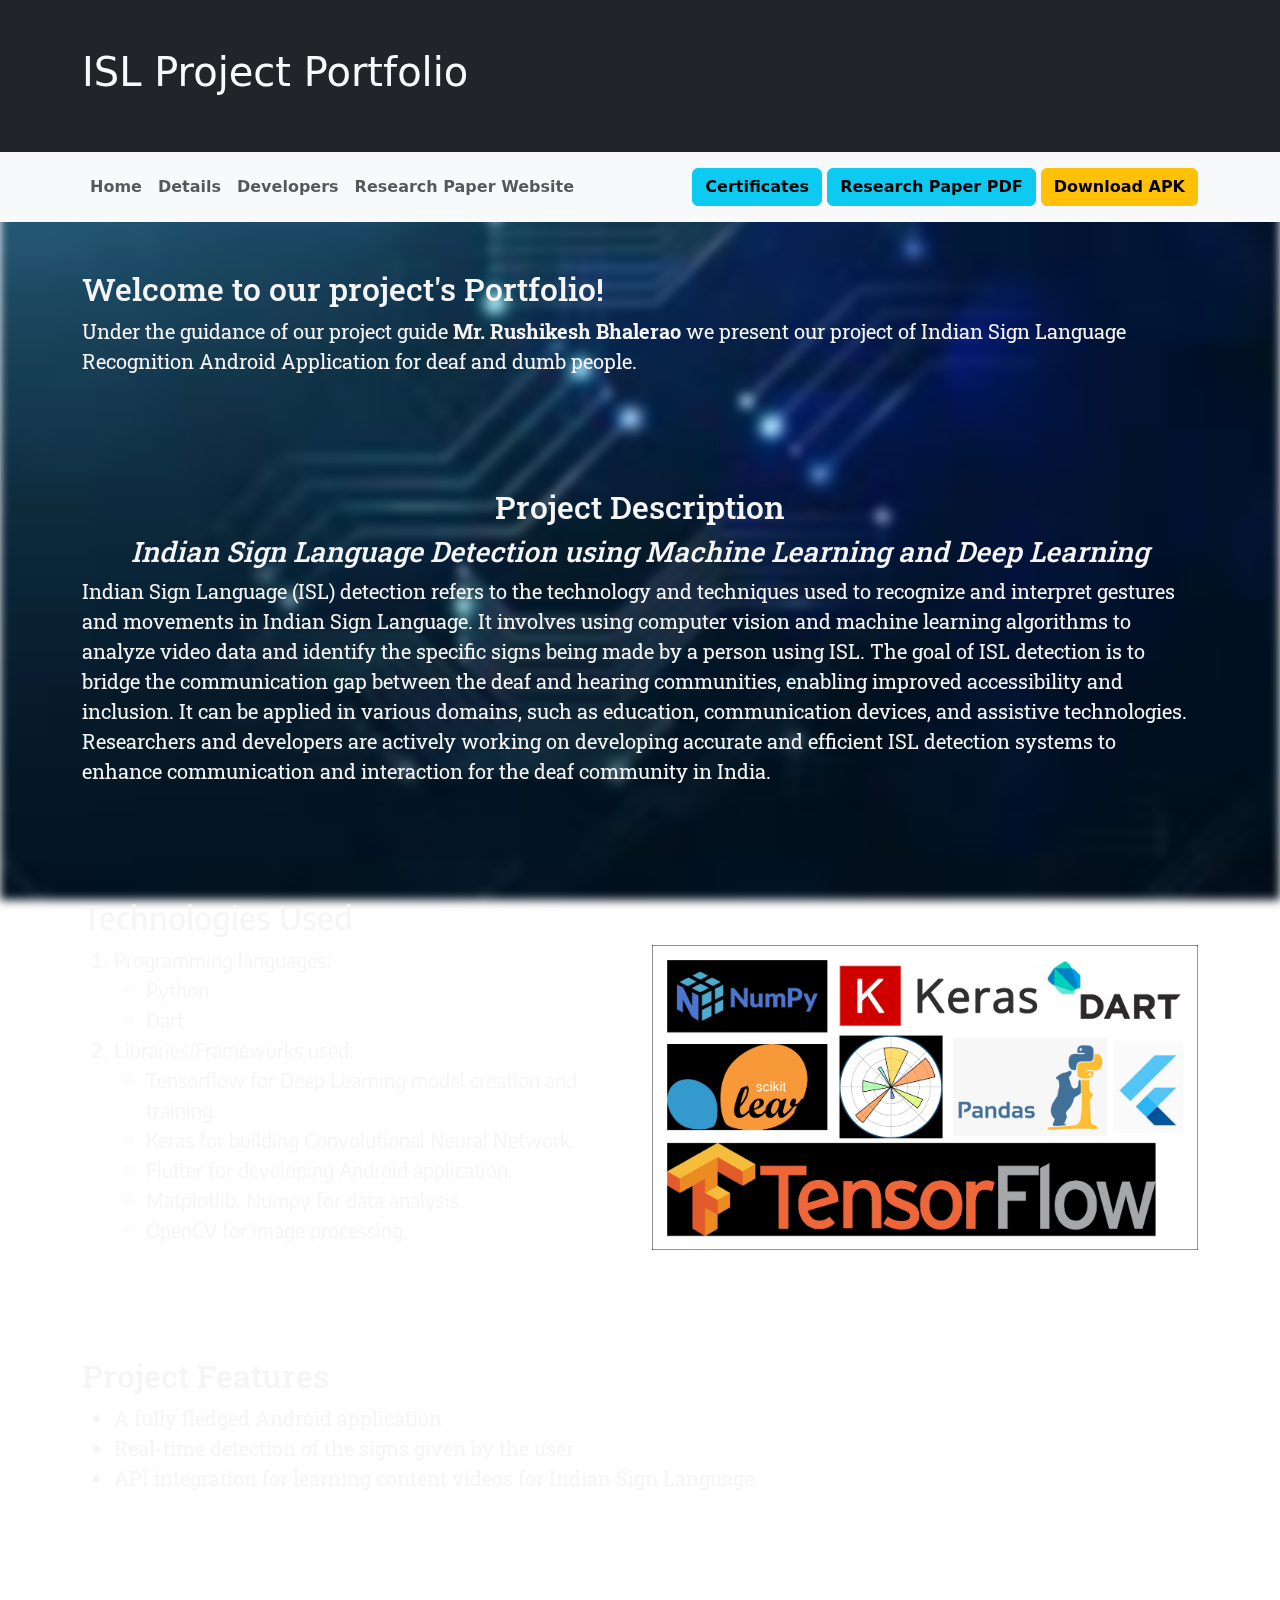
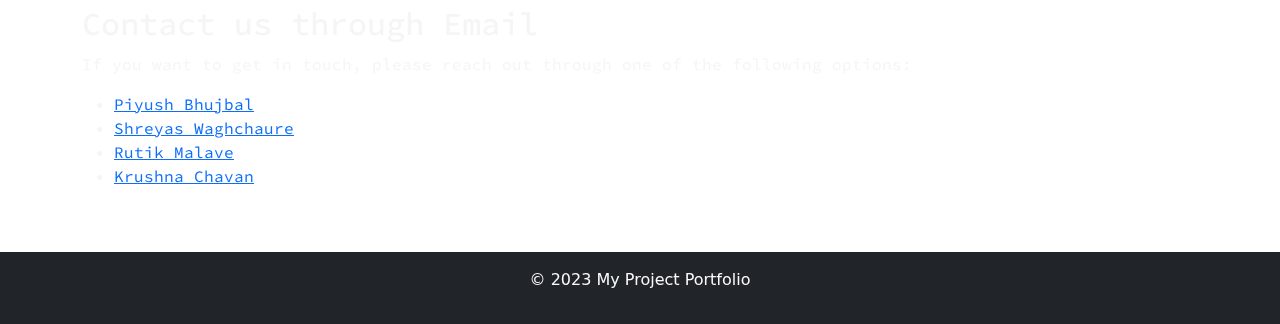
==== index.html @ 7f8efcdc "Pushing the portfolio website to Git" ====
<!DOCTYPE html>
<html>

<head>
    <meta charset="UTF-8">
    <meta http-equiv="X-UA-Compatible" content="IE=edge">
    <title>Project Portfolio</title>
    <meta name="viewport" content="width=device-width, initial-scale=1">
    <link rel="stylesheet" type="text/css"
        href="https://cdn.jsdelivr.net/npm/bootstrap@5.0.0/dist/css/bootstrap.min.css">
    <style>
        /* Additional CSS for navbar hovering effect */
        .navbar-nav .nav-link:hover {
            color: #fff;
            background-color: lightblue;
        }

        body {
            color: whitesmoke;
        }
        .blur-bg {
            background-image: url("Tech images/brain 2.jpg");
            background-size: cover;
            background-position: center;
            filter: blur(5px);
            /* Apply the blur effect */
            position: fixed;
            top: 0;
            left: 0;
            width: 100%;
            height: 100%;
            z-index: -1;
        }
    </style>
</head>

<body>
    <div class="blur-bg"></div>
    <header class="bg-dark text-light py-5">
        <div class="container">
            <h1>ISL Project Portfolio</h1>
        </div>
    </header>

    <nav class="navbar navbar-expand-lg navbar-light bg-light">
        <div class="container">
            <button class="navbar-toggler" type="button" data-bs-toggle="collapse" data-bs-target="#navbarNav"
                aria-controls="navbarNav" aria-expanded="false" aria-label="Toggle navigation">
                <span class="navbar-toggler-icon"></span>
            </button>
            <div class="collapse navbar-collapse" id="navbarNav">
                <ul class="navbar-nav">
                    <li class="nav-item"><a class="nav-link" href="#home"><b>Home</b></a></li>
                    <li class="nav-item"><a class="nav-link" href="#projects"> <b>Details</b></a></li>
                    <li class="nav-item"><a class="nav-link" href="contact.html"> <b>Developers</b></a></li>

                    <li class="nav-item">
                        <a class="nav-link" href="https://www.doi.org/10.55041/IJSREM16932"> <b>Research Paper Website</b></a>
                    </li>
                    
                </ul>
            </div>
            <div class="navbar-text">
                <a href="https://drive.google.com/drive/folders/1DTZMk89vPoRpZCN7sQ4H_mxDBMuK7S2H?usp=share_link"
                    class="btn btn-info"> <b>Certificates</b></a>
                <a href="https://drive.google.com/file/d/1J9nETK3sm9OAZU6EHe2vput5vZJUbuid/view?usp=share_link"
                    class="btn btn-info"> <b>Research Paper PDF</b></a>
                <a href="https://drive.google.com/file/d/1Gr0gyGh-vHyGiujhoy_OtDHFc-R2xPgK/view?usp=share_link"
                    class="btn btn-warning"> <b>Download APK</b></a>
            </div>
        </div>
    </nav>

    <div class="content">

        <section id="home" class="py-5 title-details">
            <link rel="preconnect" href="https://fonts.googleapis.com">
            <link rel="preconnect" href="https://fonts.gstatic.com" crossorigin>
            <link href="https://fonts.googleapis.com/css2?family=Anton&family=Roboto+Slab&display=swap"
                rel="stylesheet">

            <style>
                .title-details {
                    font-family: 'Anton', sans-serif;
                    font-family: 'Roboto Slab', serif;
                    font-size: 20px;
                }
            </style>
            <div class="container">
                <h2>Welcome to our project's Portfolio!</h2>

                <p>
                    Under the guidance of our project guide <b>Mr. Rushikesh Bhalerao</b> we present our project of
                    Indian Sign Language Recognition Android Application for deaf and dumb people.
                </p>
                <!-- Add your introductory content here -->
            </div>
        </section>

        <section id="projects" class="py-5 description">
            <link rel="preconnect" href="https://fonts.googleapis.com">
            <link rel="preconnect" href="https://fonts.gstatic.com" crossorigin>
            <link href="https://fonts.googleapis.com/css2?family=Anton&family=Roboto+Slab&display=swap"
                rel="stylesheet">

            <style>
                .description {
                    font-family: 'Anton', sans-serif;
                    font-family: 'Roboto Slab', serif;
                    font-size: 20px;
                }
            </style>

            <div class="container">
                <h2 align="center">Project Description</h2>

                <div class="project">
                    <i>
                        <h3 align="center">Indian Sign Language Detection using Machine Learning and Deep Learning</h3>
                    </i>

                    <p class="font-italic">
                        Indian Sign Language (ISL) detection refers to the technology and techniques used to recognize
                        and
                        interpret gestures and movements in Indian Sign Language. It involves using computer vision and
                        machine learning algorithms to analyze video data and identify the specific signs being made by
                        a
                        person using ISL. The goal of ISL detection is to bridge the communication gap between the deaf
                        and
                        hearing communities, enabling improved accessibility and inclusion. It can be applied in various
                        domains, such as education, communication devices, and assistive technologies. Researchers and
                        developers are actively working on developing accurate and efficient ISL detection systems to
                        enhance communication and interaction for the deaf community in India.
                    </p>
                    <!-- Rest of project details -->
                </div>
                <!-- Add more project sections if needed -->
            </div>
        </section>

        <section id="technologies" class="py-5 tech-stack">
            <link rel="preconnect" href="https://fonts.googleapis.com">
            <link rel="preconnect" href="https://fonts.gstatic.com" crossorigin>
            <link href="https://fonts.googleapis.com/css2?family=Encode+Sans:wght@700&display=swap" rel="stylesheet">

            <style>
                .tech-stack {
                    font-family: 'Encode Sans', sans-serif;
                    font-size: 20px;
                }
            </style>
            <div class="container">
                <h2>Technologies Used</h2>
                <div class="row">
                    <div class="col-md-6">
                        <ol>
                            <li>
                                Programming languages:
                                <ul>
                                    <li>Python</li>
                                    <li>Dart</li>
                                </ul>
                            </li>
                            <li>
                                Libraries/Frameworks used:
                                <ul>
                                    <li>Tensorflow for Deep Learning model creation and training.</li>
                                    <li>Keras for building Convolutional Neural Network.</li>
                                    <li>Flutter for developing Android application.</li>
                                    <li>Matplotlib, Numpy for data analysis.</li>
                                    <li>OpenCV for image processing.</li>
                                </ul>
                            </li>
                        </ol>
                    </div>
                    <div class="col-md-6">
                        <img src="Tech images/Logos of tech.png" alt="Floating Image" class="float-right img-fluid">
                    </div>
                </div>
            </div>
        </section>

        <section id="features" class="py-5 features">
            <link rel="preconnect" href="https://fonts.googleapis.com">
            <link rel="preconnect" href="https://fonts.gstatic.com" crossorigin>
            <link href="https://fonts.googleapis.com/css2?family=Anton&family=Roboto+Slab&display=swap"
                rel="stylesheet">

            <style>
                .features {
                    font-family: 'Anton', sans-serif;
                    font-family: 'Roboto Slab', serif;
                    font-size: 20px;
                }
            </style>
            <div class="container">
                <h2>Project Features</h2>
                <ul>
                    <li>A fully fledged Android application</li>
                    <li>Real-time detection of the signs given by the user</li>
                    <li>API integration for learning content videos for Indian Sign Language</li>
                </ul>
            </div>
        </section>


        <section id="contact" class="py-5 email-contact">
            <link rel="preconnect" href="https://fonts.googleapis.com">
            <link rel="preconnect" href="https://fonts.gstatic.com" crossorigin>
            <link
                href="https://fonts.googleapis.com/css2?family=Anton&family=Leckerli+One&family=Roboto+Slab&family=Source+Code+Pro:wght@500&display=swap"
                rel="stylesheet">
            <style>
                .email-contact {

                    font-family: 'Source Code Pro', monospace;
                }
            </style>
            <div class="container">
                <h2>Contact us through Email</h2>
                <!-- Add a contact form or your contact details here -->
                <p class="contactFont">If you want to get in touch, please reach out through one of the following
                    options:
                </p>
                <ul class="team-list">
                    <li><a href="mailto:bhujbalpiyush@gmail.com">Piyush Bhujbal</a></li>
                    <li><a href="mailto:shreyaswaghchaure@gmail.com">Shreyas Waghchaure</a></li>
                    <li><a href="mailto:rutikmalave14@gmail.com.com">Rutik Malave</a></li>
                    <li><a href="mailto:krushnachavan9545@gmail.com">Krushna Chavan</a></li>
                </ul>
            </div>
        </section>
    </div>




    <footer class="bg-dark text-light py-3">
        <div class="container text-center">
            <p>&copy; 2023 My Project Portfolio</p>
        </div>
    </footer>

    <script src="https://cdn.jsdelivr.net/npm/bootstrap@5.0.0/dist/js/bootstrap.bundle.min.js"></script>
</body>

</html>
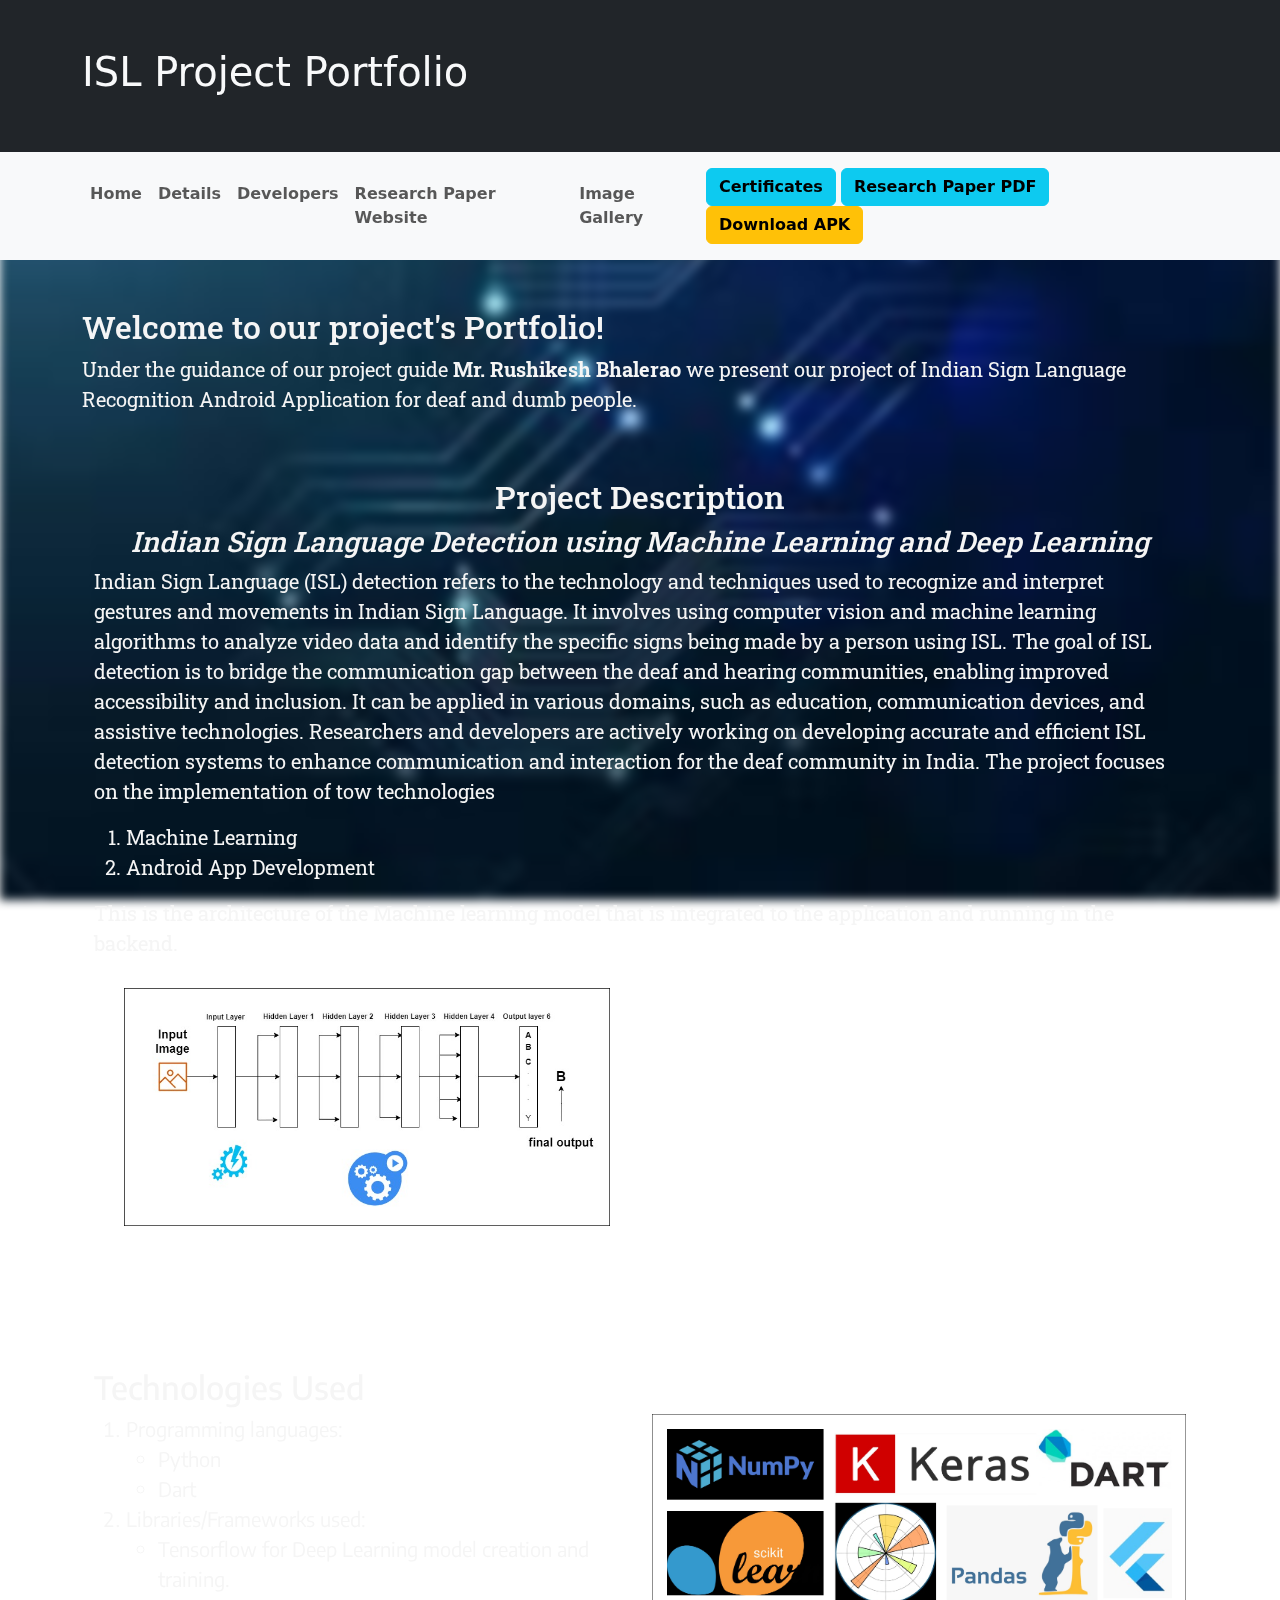
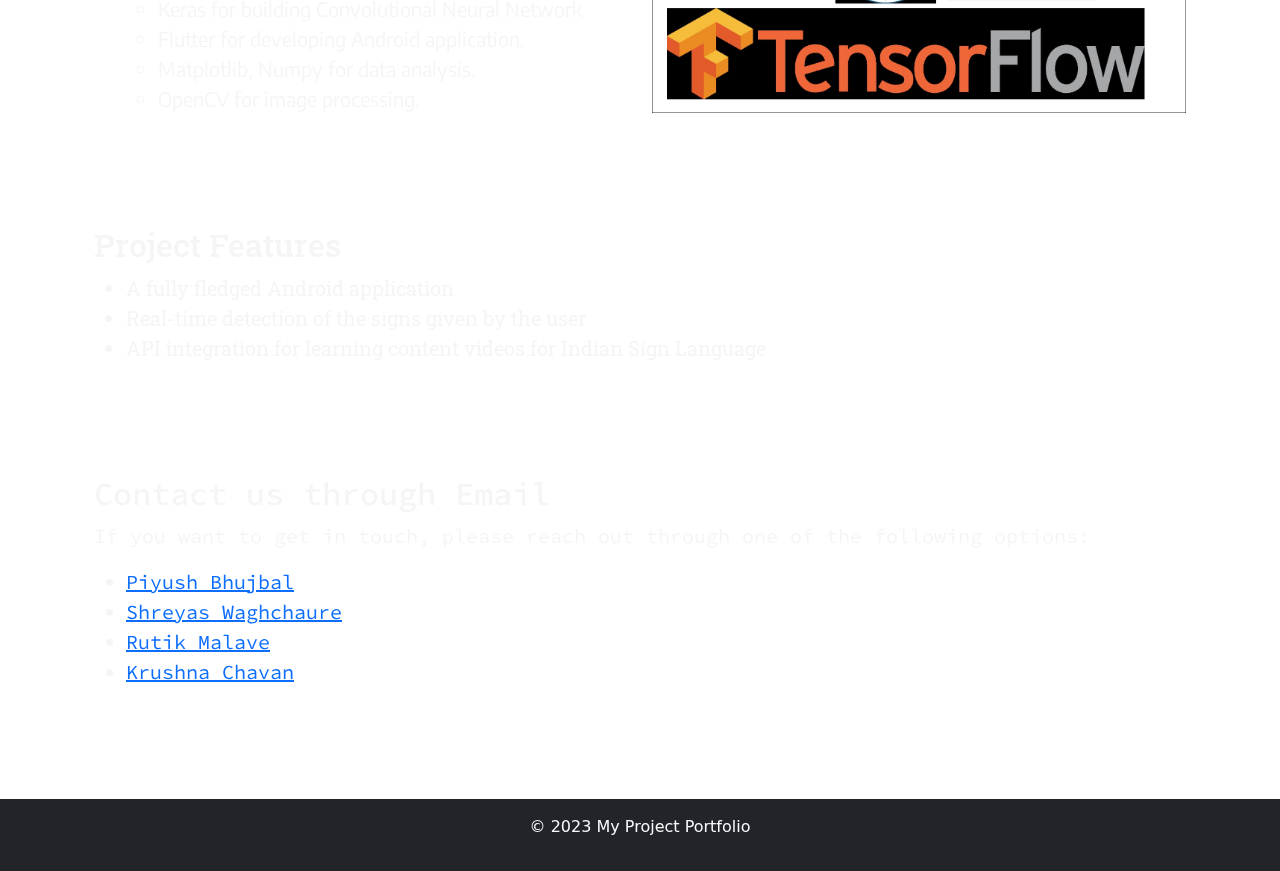
==== commit 00fa223d: "Added changes like defining the system architecture, image galler page" ====
--- a/index.html
+++ b/index.html
@@ -18,6 +18,7 @@
         body {
             color: whitesmoke;
         }
+
         .blur-bg {
             background-image: url("Tech images/brain 2.jpg");
             background-size: cover;
@@ -35,6 +36,9 @@
 </head>
 
 <body>
+    <div class="container">
+
+    </div>
     <div class="blur-bg"></div>
     <header class="bg-dark text-light py-5">
         <div class="container">
@@ -55,21 +59,26 @@
                     <li class="nav-item"><a class="nav-link" href="contact.html"> <b>Developers</b></a></li>
 
                     <li class="nav-item">
-                        <a class="nav-link" href="https://www.doi.org/10.55041/IJSREM16932"> <b>Research Paper Website</b></a>
+                        <a class="nav-link" href="https://www.doi.org/10.55041/IJSREM16932"> <b>Research Paper
+                                Website</b></a>
                     </li>
-                    
+                    <li class="nav-item">
+                        <a class="nav-link" href="gallery.html"> <b>Image Gallery</b></a>
+                    </li>
+
                 </ul>
             </div>
             <div class="navbar-text">
                 <a href="https://drive.google.com/drive/folders/1DTZMk89vPoRpZCN7sQ4H_mxDBMuK7S2H?usp=share_link"
-                    class="btn btn-info"> <b>Certificates</b></a>
+                    class="btn btn-info b1"> <b>Certificates</b></a>
                 <a href="https://drive.google.com/file/d/1J9nETK3sm9OAZU6EHe2vput5vZJUbuid/view?usp=share_link"
-                    class="btn btn-info"> <b>Research Paper PDF</b></a>
+                    class="btn btn-info b2"> <b>Research Paper PDF</b></a>
                 <a href="https://drive.google.com/file/d/1Gr0gyGh-vHyGiujhoy_OtDHFc-R2xPgK/view?usp=share_link"
-                    class="btn btn-warning"> <b>Download APK</b></a>
+                    class="btn btn-warning b3"> <b>Download APK</b></a>
             </div>
         </div>
     </nav>
+
 
     <div class="content">
 
@@ -93,143 +102,171 @@
                     Under the guidance of our project guide <b>Mr. Rushikesh Bhalerao</b> we present our project of
                     Indian Sign Language Recognition Android Application for deaf and dumb people.
                 </p>
-                <!-- Add your introductory content here -->
+                <section id="projects" class="py-5 description">
+                    <link rel="preconnect" href="https://fonts.googleapis.com">
+                    <link rel="preconnect" href="https://fonts.gstatic.com" crossorigin>
+                    <link href="https://fonts.googleapis.com/css2?family=Anton&family=Roboto+Slab&display=swap"
+                        rel="stylesheet">
+
+                    <style>
+                        .description {
+                            font-family: 'Anton', sans-serif;
+                            font-family: 'Roboto Slab', serif;
+                            font-size: 20px;
+                        }
+                    </style>
+
+                    <div class="container">
+                        <h2 align="center">Project Description</h2>
+
+                        <div class="project">
+                            <i>
+                                <h3 align="center">Indian Sign Language Detection using Machine Learning and Deep
+                                    Learning</h3>
+                            </i>
+
+                            <p class="font-italic">
+                                Indian Sign Language (ISL) detection refers to the technology and techniques used to
+                                recognize
+                                and
+                                interpret gestures and movements in Indian Sign Language. It involves using computer
+                                vision and
+                                machine learning algorithms to analyze video data and identify the specific signs being
+                                made by
+                                a
+                                person using ISL. The goal of ISL detection is to bridge the communication gap between
+                                the deaf
+                                and
+                                hearing communities, enabling improved accessibility and inclusion. It can be applied in
+                                various
+                                domains, such as education, communication devices, and assistive technologies.
+                                Researchers and
+                                developers are actively working on developing accurate and efficient ISL detection
+                                systems to
+                                enhance communication and interaction for the deaf community in India.
+
+                                The project focuses on the implementation of tow technologies <br>
+                                <ol>
+                                    <li>Machine Learning</li>
+                                    <li>Android App Development</li>
+                                </ol>
+
+                                This is the architecture of the Machine learning model that is integrated to the application and running in the backend.
+                                <div class="col-md-6">
+                                    <style>
+                                        .architecture{
+                                            padding: 30px;
+                                        }
+                                    </style>
+                                    <img src="Tech images/Workflow Diagram.jpg" alt="Floating Image"
+                                        class="float-right img-fluid architecture">
+                                </div>
+                            </p>
+                            <!-- Rest of project details -->
+                        </div>
+                        <!-- Add more project sections if needed -->
+                    </div>
+                </section>
+
+                <section id="technologies" class="py-5 tech-stack">
+                    <link rel="preconnect" href="https://fonts.googleapis.com">
+                    <link rel="preconnect" href="https://fonts.gstatic.com" crossorigin>
+                    <link href="https://fonts.googleapis.com/css2?family=Encode+Sans:wght@700&display=swap"
+                        rel="stylesheet">
+
+                    <style>
+                        .tech-stack {
+                            font-family: 'Encode Sans', sans-serif;
+                            font-size: 20px;
+                        }
+                    </style>
+                    <div class="container">
+                        <h2>Technologies Used</h2>
+                        <div class="row">
+                            <div class="col-md-6">
+                                <ol>
+                                    <li>
+                                        Programming languages:
+                                        <ul>
+                                            <li>Python</li>
+                                            <li>Dart</li>
+                                        </ul>
+                                    </li>
+                                    <li>
+                                        Libraries/Frameworks used:
+                                        <ul>
+                                            <li>Tensorflow for Deep Learning model creation and training.</li>
+                                            <li>Keras for building Convolutional Neural Network.</li>
+                                            <li>Flutter for developing Android application.</li>
+                                            <li>Matplotlib, Numpy for data analysis.</li>
+                                            <li>OpenCV for image processing.</li>
+                                        </ul>
+                                    </li>
+                                </ol>
+                            </div>
+                            <div class="col-md-6">
+                                <img src="Tech images/Logos of tech.png" alt="Floating Image"
+                                    class="float-right img-fluid">
+                            </div>
+                        </div>
+                    </div>
+                </section>
+
+                <section id="features" class="py-5 features">
+                    <link rel="preconnect" href="https://fonts.googleapis.com">
+                    <link rel="preconnect" href="https://fonts.gstatic.com" crossorigin>
+                    <link href="https://fonts.googleapis.com/css2?family=Anton&family=Roboto+Slab&display=swap"
+                        rel="stylesheet">
+
+                    <style>
+                        .features {
+                            font-family: 'Anton', sans-serif;
+                            font-family: 'Roboto Slab', serif;
+                            font-size: 20px;
+                        }
+                    </style>
+                    <div class="container">
+                        <h2>Project Features</h2>
+                        <ul>
+                            <li>A fully fledged Android application</li>
+                            <li>Real-time detection of the signs given by the user</li>
+                            <li>API integration for learning content videos for Indian Sign Language</li>
+                        </ul>
+                    </div>
+                </section>
+
+
+                <section id="contact" class="py-5 email-contact">
+                    <link rel="preconnect" href="https://fonts.googleapis.com">
+                    <link rel="preconnect" href="https://fonts.gstatic.com" crossorigin>
+                    <link
+                        href="https://fonts.googleapis.com/css2?family=Anton&family=Leckerli+One&family=Roboto+Slab&family=Source+Code+Pro:wght@500&display=swap"
+                        rel="stylesheet">
+                    <style>
+                        .email-contact {
+
+                            font-family: 'Source Code Pro', monospace;
+                        }
+                    </style>
+                    <div class="container">
+                        <h2>Contact us through Email</h2>
+                        <!-- Add a contact form or your contact details here -->
+                        <p class="contactFont">If you want to get in touch, please reach out through one of the
+                            following
+                            options:
+                        </p>
+                        <ul class="team-list">
+                            <li><a href="mailto:bhujbalpiyush@gmail.com">Piyush Bhujbal</a></li>
+                            <li><a href="mailto:shreyaswaghchaure@gmail.com">Shreyas Waghchaure</a></li>
+                            <li><a href="mailto:rutikmalave14@gmail.com.com">Rutik Malave</a></li>
+                            <li><a href="mailto:krushnachavan9545@gmail.com">Krushna Chavan</a></li>
+                        </ul>
+                    </div>
+                </section>
             </div>
         </section>
 
-        <section id="projects" class="py-5 description">
-            <link rel="preconnect" href="https://fonts.googleapis.com">
-            <link rel="preconnect" href="https://fonts.gstatic.com" crossorigin>
-            <link href="https://fonts.googleapis.com/css2?family=Anton&family=Roboto+Slab&display=swap"
-                rel="stylesheet">
-
-            <style>
-                .description {
-                    font-family: 'Anton', sans-serif;
-                    font-family: 'Roboto Slab', serif;
-                    font-size: 20px;
-                }
-            </style>
-
-            <div class="container">
-                <h2 align="center">Project Description</h2>
-
-                <div class="project">
-                    <i>
-                        <h3 align="center">Indian Sign Language Detection using Machine Learning and Deep Learning</h3>
-                    </i>
-
-                    <p class="font-italic">
-                        Indian Sign Language (ISL) detection refers to the technology and techniques used to recognize
-                        and
-                        interpret gestures and movements in Indian Sign Language. It involves using computer vision and
-                        machine learning algorithms to analyze video data and identify the specific signs being made by
-                        a
-                        person using ISL. The goal of ISL detection is to bridge the communication gap between the deaf
-                        and
-                        hearing communities, enabling improved accessibility and inclusion. It can be applied in various
-                        domains, such as education, communication devices, and assistive technologies. Researchers and
-                        developers are actively working on developing accurate and efficient ISL detection systems to
-                        enhance communication and interaction for the deaf community in India.
-                    </p>
-                    <!-- Rest of project details -->
-                </div>
-                <!-- Add more project sections if needed -->
-            </div>
-        </section>
-
-        <section id="technologies" class="py-5 tech-stack">
-            <link rel="preconnect" href="https://fonts.googleapis.com">
-            <link rel="preconnect" href="https://fonts.gstatic.com" crossorigin>
-            <link href="https://fonts.googleapis.com/css2?family=Encode+Sans:wght@700&display=swap" rel="stylesheet">
-
-            <style>
-                .tech-stack {
-                    font-family: 'Encode Sans', sans-serif;
-                    font-size: 20px;
-                }
-            </style>
-            <div class="container">
-                <h2>Technologies Used</h2>
-                <div class="row">
-                    <div class="col-md-6">
-                        <ol>
-                            <li>
-                                Programming languages:
-                                <ul>
-                                    <li>Python</li>
-                                    <li>Dart</li>
-                                </ul>
-                            </li>
-                            <li>
-                                Libraries/Frameworks used:
-                                <ul>
-                                    <li>Tensorflow for Deep Learning model creation and training.</li>
-                                    <li>Keras for building Convolutional Neural Network.</li>
-                                    <li>Flutter for developing Android application.</li>
-                                    <li>Matplotlib, Numpy for data analysis.</li>
-                                    <li>OpenCV for image processing.</li>
-                                </ul>
-                            </li>
-                        </ol>
-                    </div>
-                    <div class="col-md-6">
-                        <img src="Tech images/Logos of tech.png" alt="Floating Image" class="float-right img-fluid">
-                    </div>
-                </div>
-            </div>
-        </section>
-
-        <section id="features" class="py-5 features">
-            <link rel="preconnect" href="https://fonts.googleapis.com">
-            <link rel="preconnect" href="https://fonts.gstatic.com" crossorigin>
-            <link href="https://fonts.googleapis.com/css2?family=Anton&family=Roboto+Slab&display=swap"
-                rel="stylesheet">
-
-            <style>
-                .features {
-                    font-family: 'Anton', sans-serif;
-                    font-family: 'Roboto Slab', serif;
-                    font-size: 20px;
-                }
-            </style>
-            <div class="container">
-                <h2>Project Features</h2>
-                <ul>
-                    <li>A fully fledged Android application</li>
-                    <li>Real-time detection of the signs given by the user</li>
-                    <li>API integration for learning content videos for Indian Sign Language</li>
-                </ul>
-            </div>
-        </section>
-
-
-        <section id="contact" class="py-5 email-contact">
-            <link rel="preconnect" href="https://fonts.googleapis.com">
-            <link rel="preconnect" href="https://fonts.gstatic.com" crossorigin>
-            <link
-                href="https://fonts.googleapis.com/css2?family=Anton&family=Leckerli+One&family=Roboto+Slab&family=Source+Code+Pro:wght@500&display=swap"
-                rel="stylesheet">
-            <style>
-                .email-contact {
-
-                    font-family: 'Source Code Pro', monospace;
-                }
-            </style>
-            <div class="container">
-                <h2>Contact us through Email</h2>
-                <!-- Add a contact form or your contact details here -->
-                <p class="contactFont">If you want to get in touch, please reach out through one of the following
-                    options:
-                </p>
-                <ul class="team-list">
-                    <li><a href="mailto:bhujbalpiyush@gmail.com">Piyush Bhujbal</a></li>
-                    <li><a href="mailto:shreyaswaghchaure@gmail.com">Shreyas Waghchaure</a></li>
-                    <li><a href="mailto:rutikmalave14@gmail.com.com">Rutik Malave</a></li>
-                    <li><a href="mailto:krushnachavan9545@gmail.com">Krushna Chavan</a></li>
-                </ul>
-            </div>
-        </section>
+
     </div>
 
 
